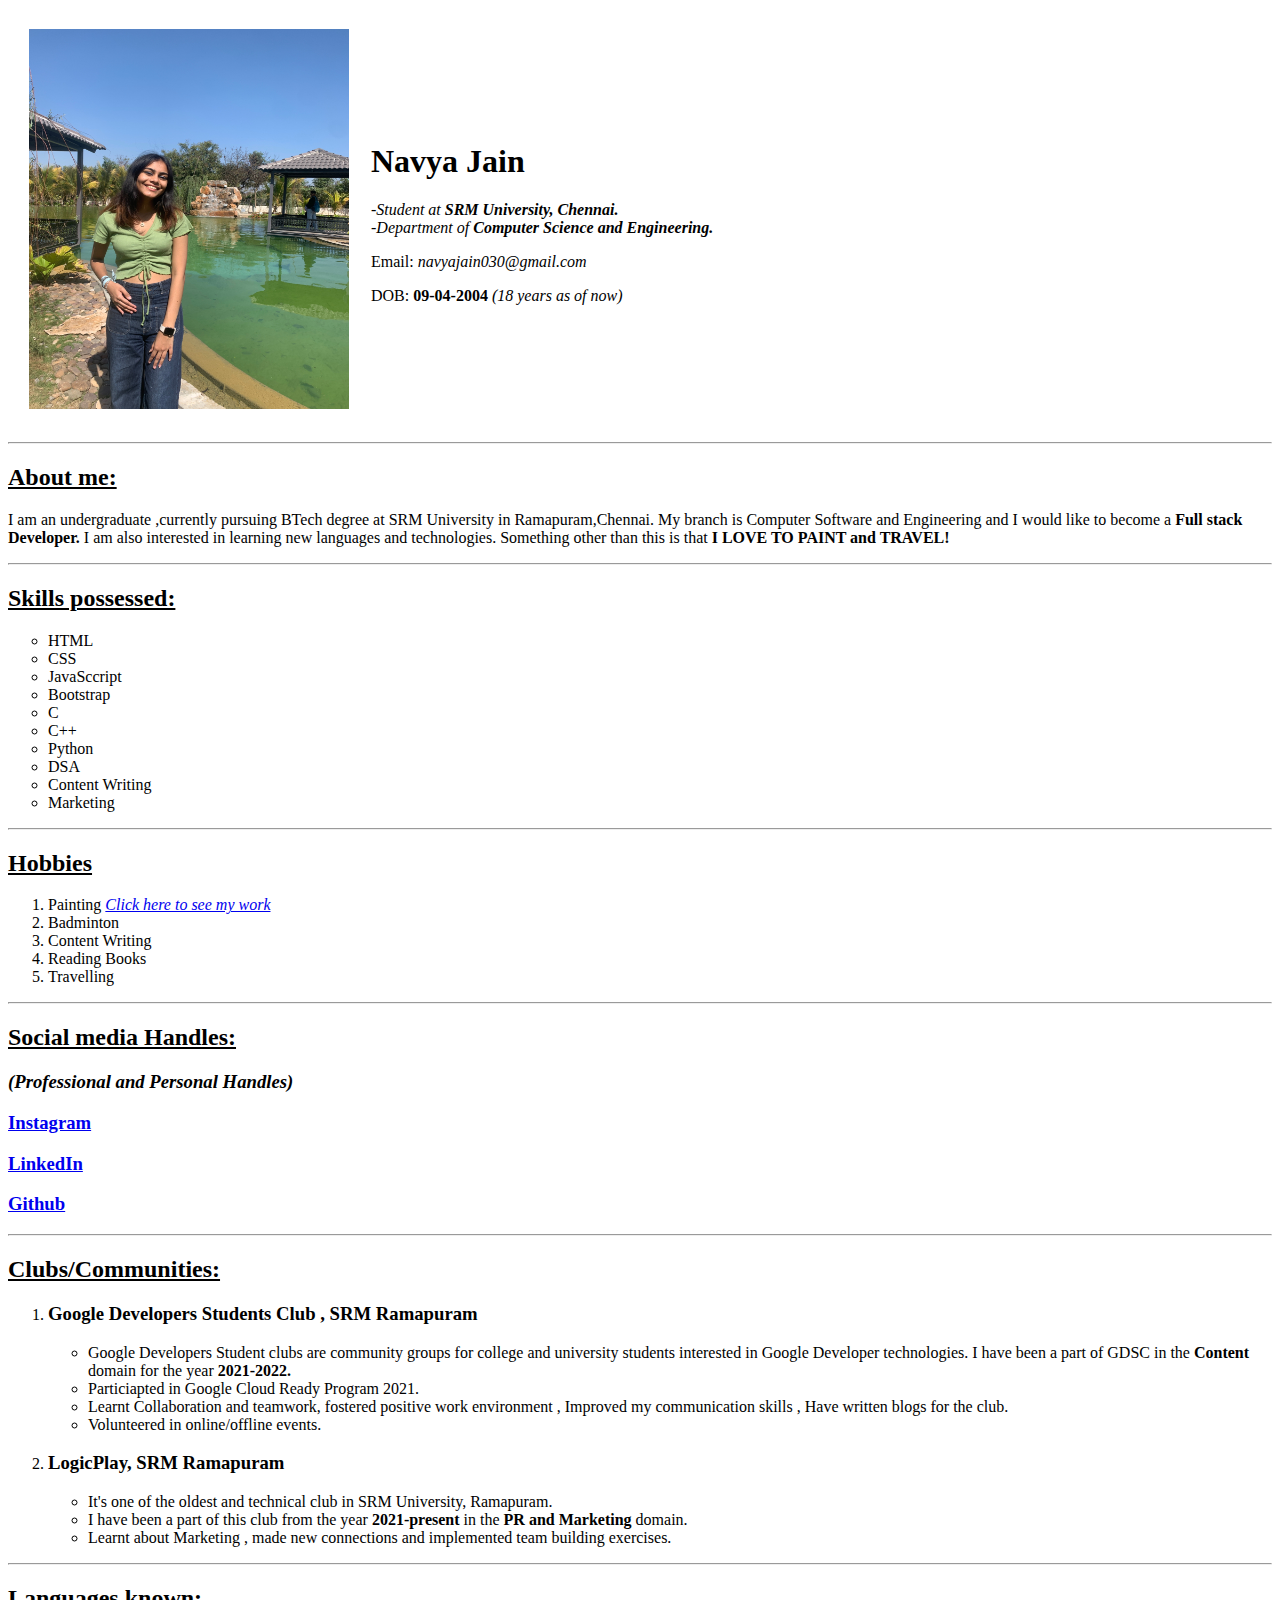
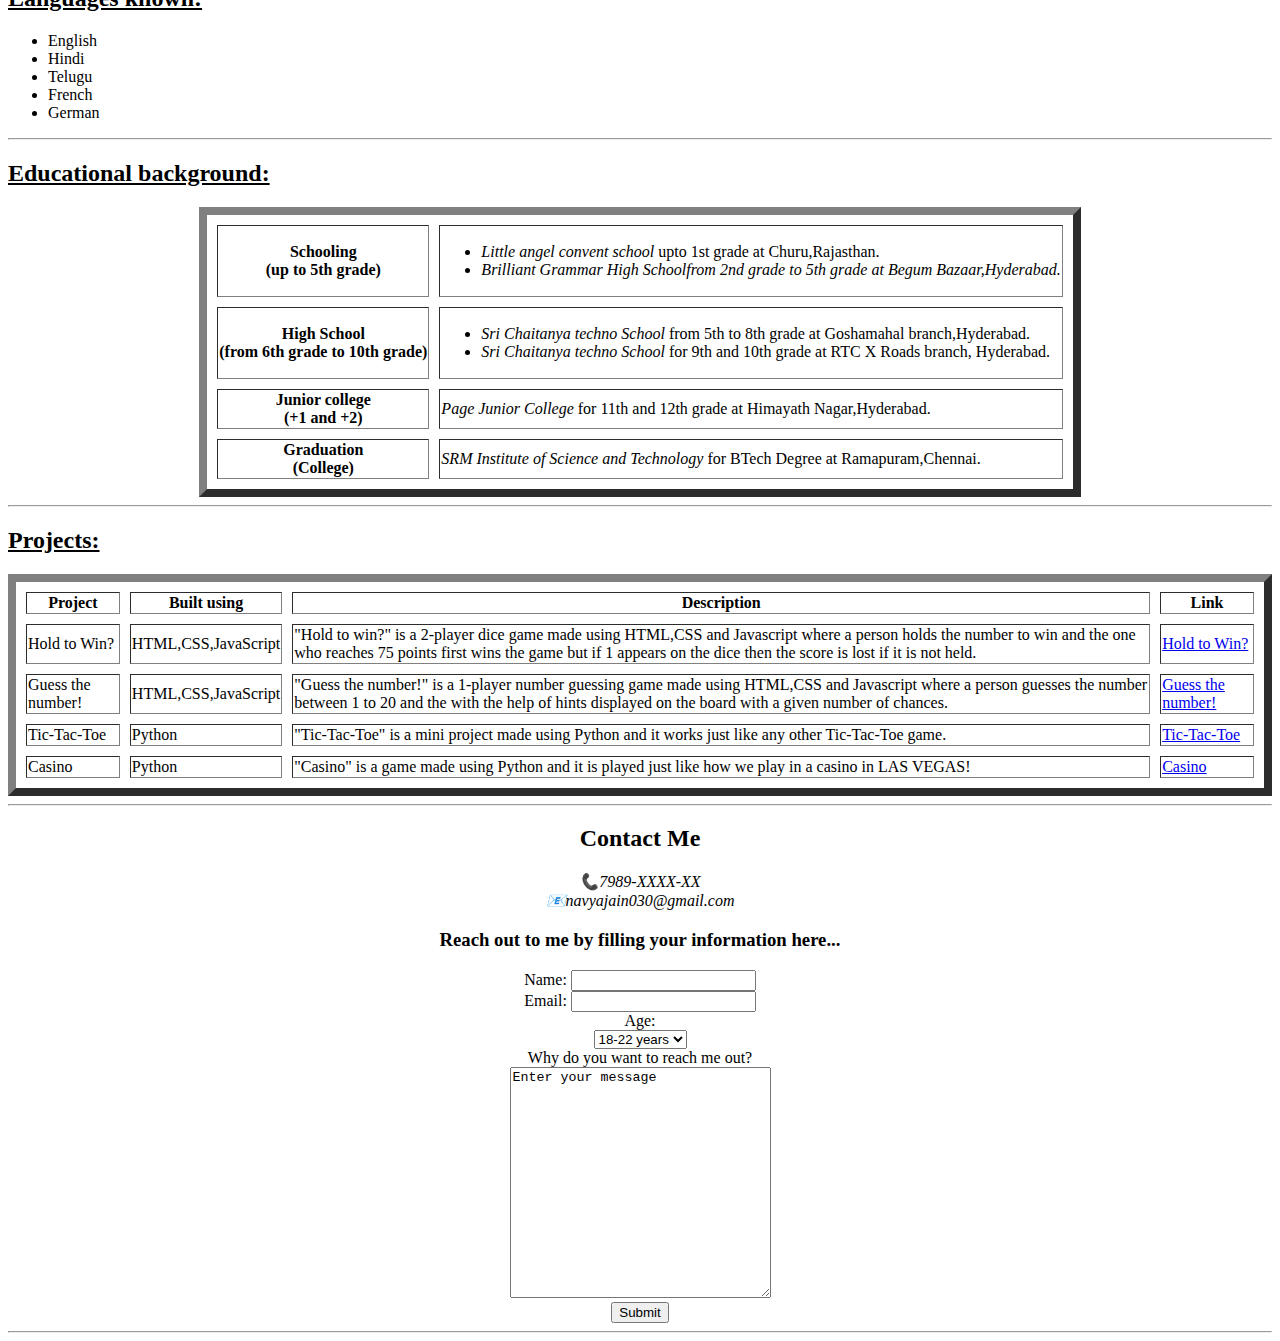
==== index.html @ fee6240b "Add files via upload" ====
<!DOCTYPE html>
<html lang="en">
  <head>
    <meta charset="UTF-8" />
    <title>Navya's website</title>
    <link rel="stylesheet" href="css/styles.css">
  </head>
  <body>
    <table cellspacing="20">
      <tr><td><img src="me.jpg" alt="picture" width="320px" height="380px" /></td>
      <td>
        <h1>Navya Jain</h1>
        <em>
          -Student at
          <strong>SRM University, Chennai.</strong>
        </em>
        <br />
        <em>
          -Department of
          <strong>Computer Science and Engineering.</strong>
        </em>
        <p>
          Email:
          <i>navyajain030@gmail.com</i>
        </p>
        <p>
          DOB:
          <strong>09-04-2004</strong>
          <i>(18 years as of now)</i>
        </p>
        </td></tr>
    </table><hr> 
    <h2><u>About me:</u></h2>
    <p class="aboutMe">
      I am an undergraduate ,currently pursuing BTech degree at SRM University
      in Ramapuram,Chennai. My branch is Computer Software and Engineering and I
      would like to become a
      <strong>Full stack Developer.</strong>
      I am also interested in learning new languages and technologies. Something
      other than this is that
      <strong>I LOVE TO PAINT and TRAVEL!</strong>
    </p>
    <hr />
    <h2>
      <u>Skills possessed:</u>
    </h2>
    <ul type="circle" class="skills">
      <li>HTML</li>
      <li>CSS</li>
      <li>JavaSccript</li>
      <li>Bootstrap</li>
      <li>C</li>
      <li>C++</li>
      <li>Python</li>
      <li>DSA</li>
      <li>Content Writing</li>
      <li>Marketing</li>
    </ul>
    <hr />
    <h2>
      <u>Hobbies</u>
    </h2>
    <ol type="1" class="hobbies">
      <li>
        Painting
        <a href="paintings.html"><i>Click here to see my work</i></a>
      </li>
      <li>Badminton</li>
      <li>Content Writing</li>
      <li>Reading Books</li>
      <li>Travelling</li>
    </ol>
    <hr />
    <h2>
      <u>Social media Handles:</u>
      <br />
      <h3><i>(Professional and Personal Handles)</i></h3>
    </h2>
    <a href="https://www.instagram.com/hiyouareawful/"><h3 class="handle">Instagram</h3></a>
    <a href="https://www.linkedin.com/in/navya-jain-94554a229/">
      <h3 class="handle">LinkedIn</h3>
    </a>
    <a href="https://github.com/navya09jain"><h3 class="handle">Github</h3></a>
    <hr />
    <h2>
      <u>Clubs/Communities:</u>
    </h2>
    <ol type="1" id="clubs">
      <li>
        <h3>Google Developers Students Club , SRM Ramapuram</h3>
        <ul>
          <li>
            Google Developers Student clubs are community groups for college and
            university students interested in Google Developer technologies. I
            have been a part of GDSC in the
            <strong>Content</strong>
            domain for the year
            <strong>2021-2022.</strong>
          </li>

          <li>Particiapted in Google Cloud Ready Program 2021.</li>
          <li>
            Learnt Collaboration and teamwork, fostered positive work
            environment , Improved my communication skills , Have written blogs
            for the club.
          </li>
          <li>Volunteered in online/offline events.</li>
        </ul>
      </li>
      <li>
        <h3>LogicPlay, SRM Ramapuram</h3>
        <ul>
          <li>
            It's one of the oldest and technical club in SRM University,
            Ramapuram.
          </li>
          <li>
            I have been a part of this club from the year
            <strong>2021-present</strong>
            in the
            <strong>PR and Marketing</strong>
            domain.
          </li>
          <li>
            Learnt about Marketing , made new connections and implemented team
            building exercises.
          </li>
        </ul>
      </li>
    </ol>
    <hr />
    <h2><u>Languages known:</u></h2>
    <ul type="star" id="languages">
      <li>English</li>
      <li>Hindi</li>
      <li>Telugu</li>
      <li>French</li>
      <li>German</li>
    </ul>
    <hr />
    <h2><u>Educational background:</u></h2>
    <table align="center" class="ed" border="8px" cellspacing="10px">
      <tr class="row">
        <th>
          Schooling
          <br />
          (up to 5th grade)
        </th>
        <td><ul>
          <li><em>Little angel convent school</em>
          upto 1st grade at Churu,Rajasthan.
          <li><em>Brilliant Grammar High Schoolfrom 2nd grade to 5th grade at Begum Bazaar,Hyderabad.</em></li>
          </ul>
        </td>
      </tr>
      <tr class="row">
        <th>
          High School
          <br />
          (from 6th grade to 10th grade)
        </th>
        <td><ul>
          <li><em>Sri Chaitanya techno School</em>
          from 5th to 8th grade at Goshamahal branch,Hyderabad.
          <li><em>Sri Chaitanya techno School</em> for 9th and 10th grade at RTC X Roads branch, Hyderabad.</li>
        </td>

      </ul>
      </tr>
      <tr class="row">
        <th>
          Junior college
          <br />
          (+1 and +2)
        </th>
        <td>
          <em>Page Junior College</em>
          for 11th and 12th grade at Himayath Nagar,Hyderabad.
        </td>
      </tr>
      <tr class="row">
        <th>
          Graduation
          <br />
          (College)
        </th>
        <td>
          <em>SRM Institute of Science and Technology</em>
          for BTech Degree at Ramapuram,Chennai.
        </td>
      </tr>
    </table><hr>
    <h2><u>Projects:</u></h2>
    <table class="ed" border="8px" cellspacing="10px">
      <tr class="row">
        <th>Project</th>
        <th>Built using</th>
        <th>Description</th>
        <th>Link</th>
      </tr>
      <tr class="row">
        <td>Hold to Win?</td>
        <td>HTML,CSS,JavaScript</td>
        <td>"Hold to win?" is a 2-player dice game made using HTML,CSS and Javascript where a person holds the number to win and the one who reaches 75 points first wins the game but if 1 appears on the dice then the score is lost if it is not held.</td>
        <td><a href="https://navya09jain.github.io/Hold-to-Win/">Hold to Win?</a></td>
      </tr>
      <tr class="row">
        <td>Guess the number!</td>
        <td>HTML,CSS,JavaScript</td>
        <td>"Guess the number!" is a 1-player number guessing game made using HTML,CSS and Javascript where a person guesses the number between 1 to 20 and the with the help of hints displayed on the board with a given number of chances.</td>
        <td><a href="https://navya09jain.github.io/Guess-my-Number/">Guess the number!</a></td>
      </tr>
      <tr class="row">
        <td>Tic-Tac-Toe</td>
        <td>Python</td>
        <td>"Tic-Tac-Toe" is a mini project made using Python and it works just like any other Tic-Tac-Toe game.</td>
        <td><a href="https://github.com/navya09jain/Tic-Tac-Toe">Tic-Tac-Toe</a></td>
      </tr>
      <tr class="row">
        <td>Casino</td>
        <td>Python</td>
        <td>"Casino" is a game made using Python and it is played just like how we play in a casino in LAS VEGAS!</td>
        <td><a href="https://github.com/navya09jain/Casino">Casino</a></td>
      </tr>
    </table><hr>
    <h2 align="center">Contact Me</h2>
    <p align="center"><i>📞7989-XXXX-XX<br>
      📧navyajain030@gmail.com
    </i></p>
    <h3 align="center" id="reach">Reach out to me by filling your information here...</h3>
    <form action="mailto:navyajain030@gmail.com" method="post" enctype="text/plain" align="center">
      <label>Name:</label>
      <input type="text" name="yourName">
      <br>
      <label>Email:</label>
      <input type="email" name="yourEmail">
      <br>
      <label>Age:</label><br>
      <select name="dropdown">
        <option value="age">13-17 years</option>
        <option value="age" selected>18-22 years</option>
        <option value="age">22-25 years</option>
        <option value="age">25+ years</option>
      </select>
      <br>
      <label>Why do you want to reach me out?</label><br>
      <textarea rows="15" cols="30" name="message">Enter your message</textarea>
      <br>
      <input type="submit">
    </form><hr>
  </body>
</html>
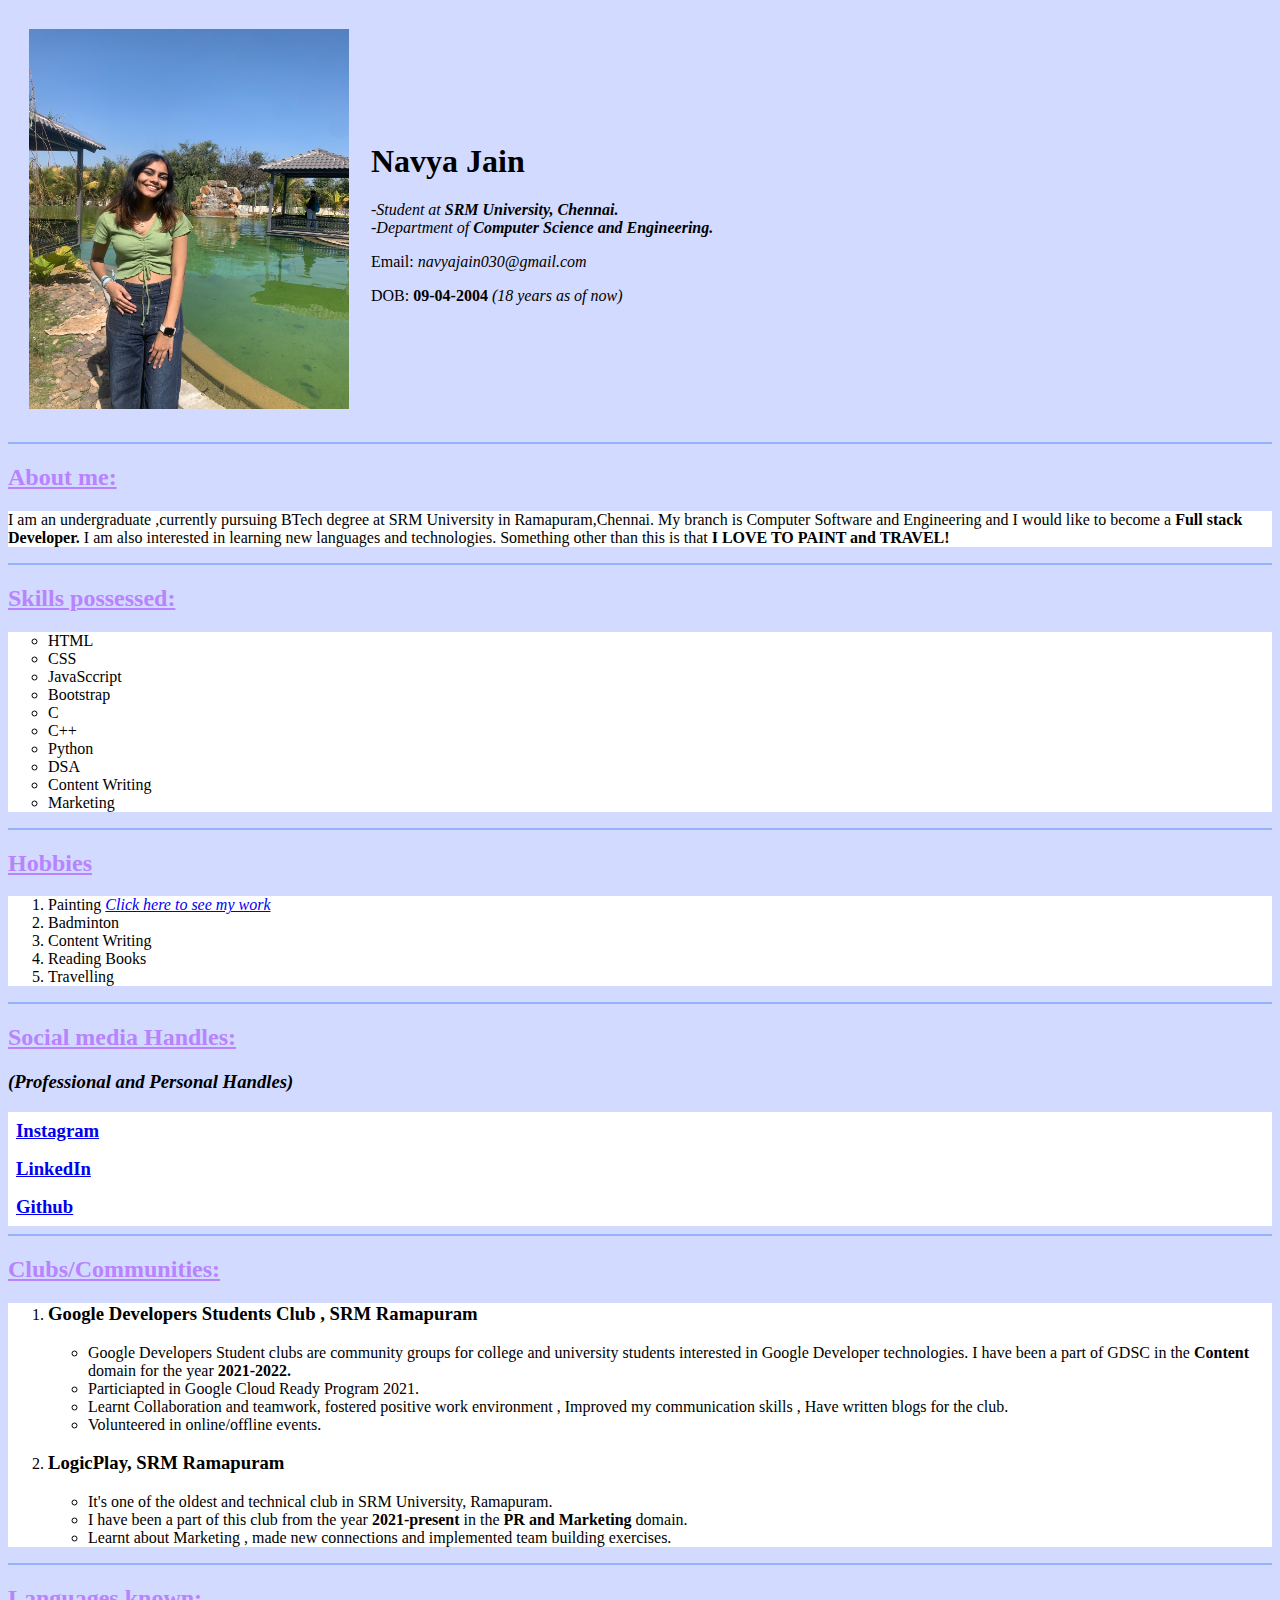
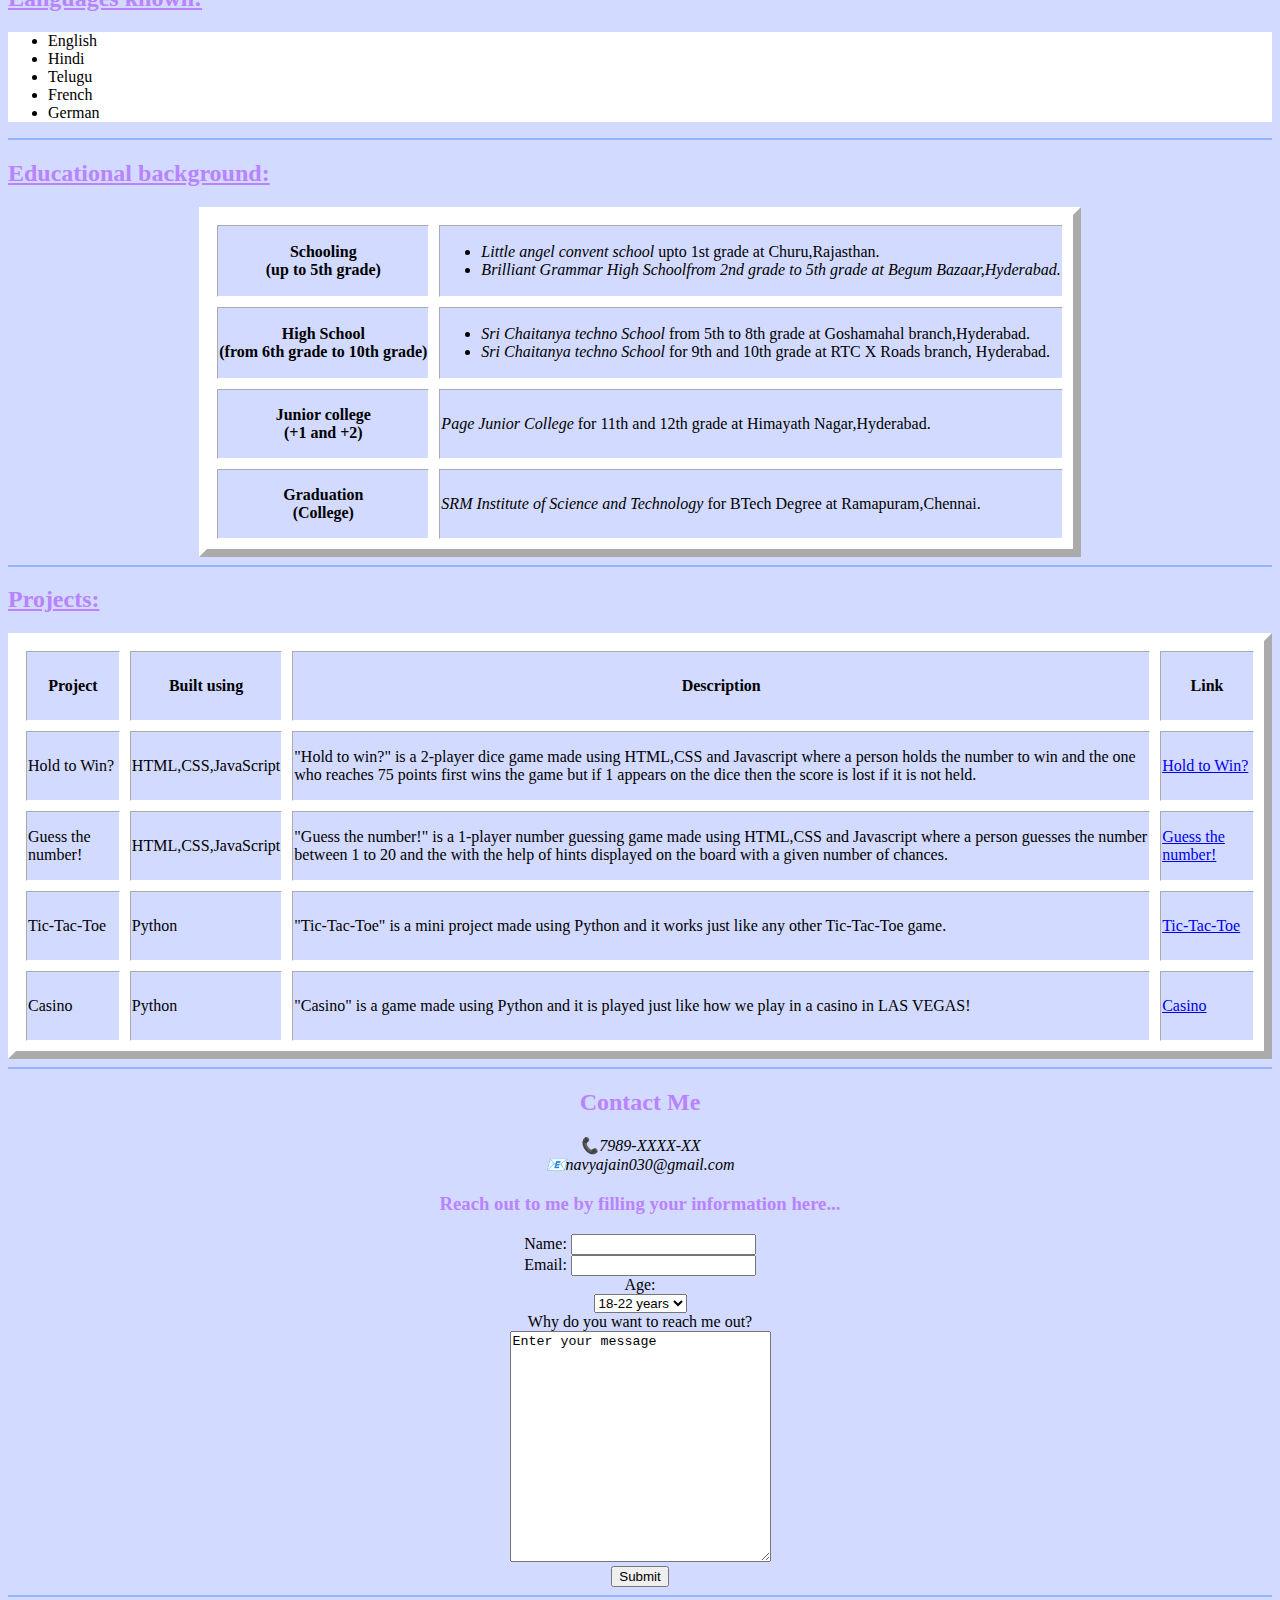
==== commit 50ddc4c0: "Update index.html" ====
--- a/index.html
+++ b/index.html
@@ -3,7 +3,7 @@
   <head>
     <meta charset="UTF-8" />
     <title>Navya's website</title>
-    <link rel="stylesheet" href="css/styles.css">
+    <link rel="stylesheet" href="styles.css">
   </head>
   <body>
     <table cellspacing="20">
@@ -249,4 +249,4 @@
       <input type="submit">
     </form><hr>
   </body>
-</html>+</html>
--- a/styles.css
+++ b/styles.css
@@ -0,0 +1,47 @@
+body {
+  background-color: #d2daff;
+}
+hr {
+  border-style: none;
+  border-top-style: solid;
+  border-width: 2.5px;
+  border-color: #94b3fd;
+}
+h2 {
+  color: #b983ff;
+}
+.aboutMe {
+  background-color: white;
+}
+.skills {
+  background-color: white;
+}
+.hobbies {
+  background-color: white;
+}
+.handle {
+  background-color: white;
+  margin: 0;
+  padding: 8px;
+}
+#clubs {
+  background-color: white;
+}
+#languages {
+  background-color: white;
+}
+.ed {
+  background-color: white;
+  border-color: white;
+}
+.row {
+  background-color: #d2daff;
+  height: 70px;
+  border-color: white;
+}
+#reach {
+  color: #b983ff;
+}
+.age {
+  padding-left: 80px;
+}
